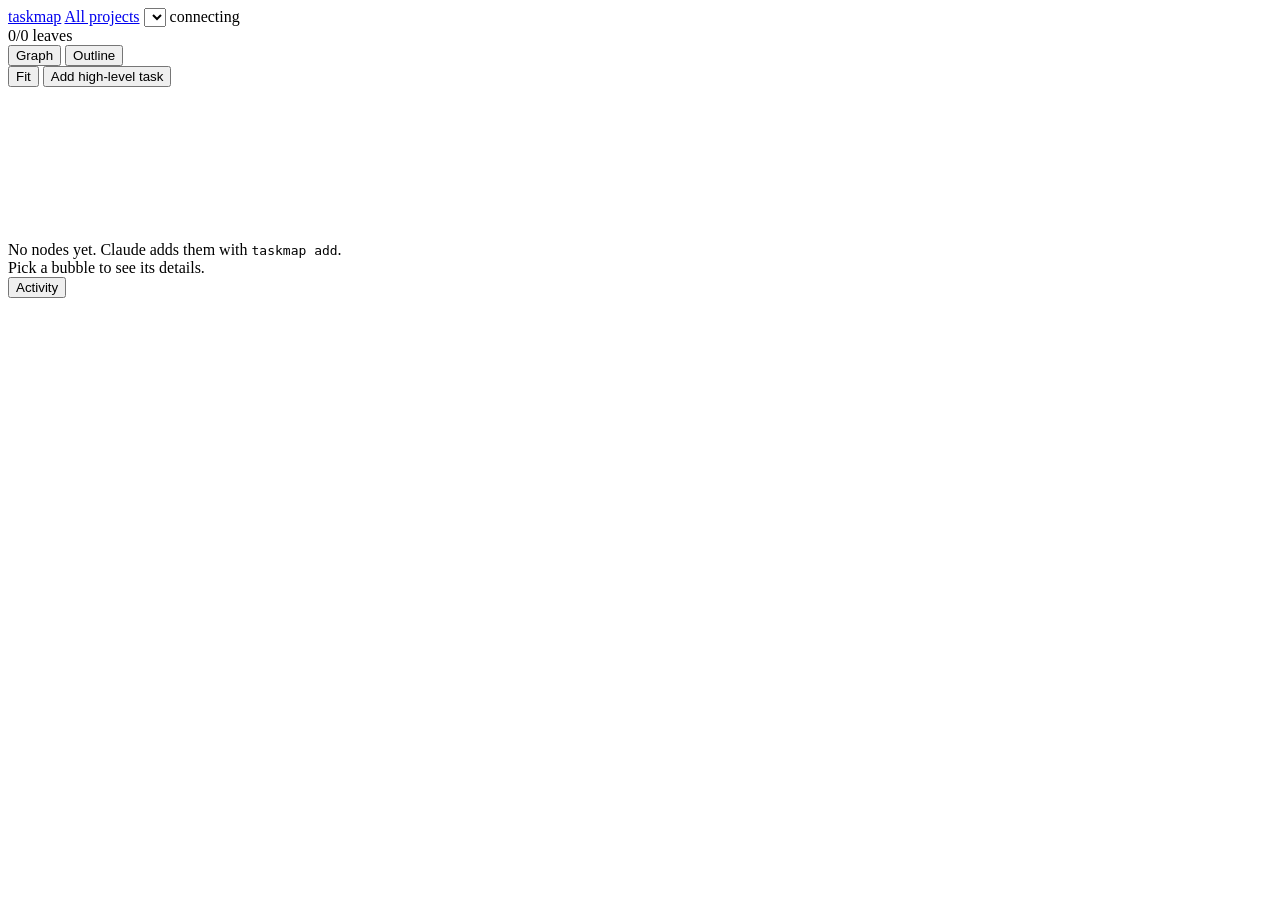
==== ui/project.html @ daf55270 "dashboard: always-open tab, session heartbeats, overview page The dashboard is only useful if it is " ====
<!doctype html>
<html lang="en">
<head>
<meta charset="utf-8">
<meta name="viewport" content="width=device-width, initial-scale=1">
<title>taskmap</title>
<link rel="stylesheet" href="/style.css">
</head>
<body>
<header id="header">
  <div class="hrow">
    <a class="brand" href="/" title="All projects">taskmap</a>
    <a class="allproj" href="/" title="All projects">All projects</a>
    <select id="project-select" aria-label="Project"></select>
    <span id="project-name" class="pname"></span>
    <span id="project-goal" class="pgoal"></span>
    <span class="spacer"></span>
    <span id="live" class="live connecting" title="Server-sent events feed"><i class="dot"></i><span id="live-text">connecting</span></span>
    <span id="updated" class="mono muted" title="map.updated"></span>
  </div>
  <div class="hrow">
    <div class="progress" title="done leaves / total leaves (skipped excluded)"><div id="progress-bar"></div></div>
    <span class="plabel"><span id="progress-label" class="mono">0/0</span> leaves</span>
    <span id="counts" class="counts"></span>
    <a id="now" class="now" href="#" hidden title="What Claude is working on. Click to open it."></a>
    <span class="spacer"></span>
    <div class="seg" role="group" aria-label="View">
      <button type="button" data-view="graph" aria-pressed="true">Graph</button>
      <button type="button" data-view="outline" aria-pressed="false">Outline</button>
    </div>
    <button type="button" id="fit-btn" title="Fit the map to the window (f)">Fit</button>
    <button type="button" id="add-top-btn" class="primary" aria-expanded="false">Add high-level task</button>
  </div>
  <form id="add-form" class="add-form" hidden>
    <input id="add-title" placeholder="Title" maxlength="200" autocomplete="off" required>
    <input id="add-what" placeholder="What (optional)" autocomplete="off">
    <input id="add-why" placeholder="Why (optional)" autocomplete="off">
    <button type="submit" class="primary">Add</button>
    <button type="button" id="add-cancel">Cancel</button>
    <span id="add-error" class="error" role="alert"></span>
  </form>
</header>

<div id="waiting" class="waiting" hidden>
  <span class="w-label">Waiting on you</span>
  <ul id="waiting-list"></ul>
</div>

<div id="body">
  <main id="main" class="view-graph">
    <div id="notice" class="notice" hidden></div>
    <svg id="graph" role="img" aria-label="Task map graph">
      <defs>
        <marker id="arrow" viewBox="0 0 8 8" refX="7" refY="4" markerWidth="7" markerHeight="7" orient="auto-start-reverse">
          <path d="M0,0.5 L7,4 L0,7.5 Z"></path>
        </marker>
      </defs>
      <g id="viewport">
        <g id="edges"></g>
        <g id="xlinks"></g>
        <g id="nodes"></g>
      </g>
    </svg>
    <div id="outline"></div>
    <div id="empty" class="empty">No nodes yet. Claude adds them with <code>taskmap add</code>.</div>
  </main>

  <aside id="side">
    <section id="panel">
      <div id="panel-content" class="panel-content">
        <div class="placeholder">Pick a bubble to see its details.</div>
      </div>
      <div id="panel-actions" class="panel-actions" hidden>
        <label class="k" for="fb-text">Message Claude about this task</label>
        <div class="composer">
          <textarea id="fb-text" rows="1" placeholder="Tell Claude something about this task…"></textarea>
          <div class="c-row">
            <span class="muted hint">Ctrl+Enter sends · read on the next <span class="mono">taskmap inbox</span></span>
            <button type="button" id="fb-send" class="primary" disabled>Send</button>
          </div>
        </div>
        <div class="btnrow actions">
          <button type="button" data-act="subtask">Add subtask</button>
          <button type="button" data-act="reopen">Reopen</button>
          <button type="button" data-act="block">Mark blocked</button>
          <button type="button" data-act="skip">Not needed</button>
          <button type="button" data-act="done">Mark done</button>
        </div>
        <form id="inline-form" class="inline-form" hidden>
          <label id="inline-label" class="k" for="inline-input"></label>
          <div class="btnrow">
            <input id="inline-input" autocomplete="off" maxlength="1000">
            <button type="submit" class="primary" id="inline-ok">OK</button>
            <button type="button" id="inline-cancel">Cancel</button>
          </div>
        </form>
        <div id="panel-error" class="error" role="alert" hidden></div>
      </div>
    </section>
    <section id="activity">
      <button type="button" class="sec-head" id="activity-toggle" aria-expanded="true">
        <span>Activity</span>
        <span id="activity-count" class="muted mono"></span>
      </button>
      <div id="activity-list"></div>
    </section>
  </aside>
</div>

<script src="/vendor/d3.v7.min.js"></script>
<script src="/app.js"></script>
</body>
</html>
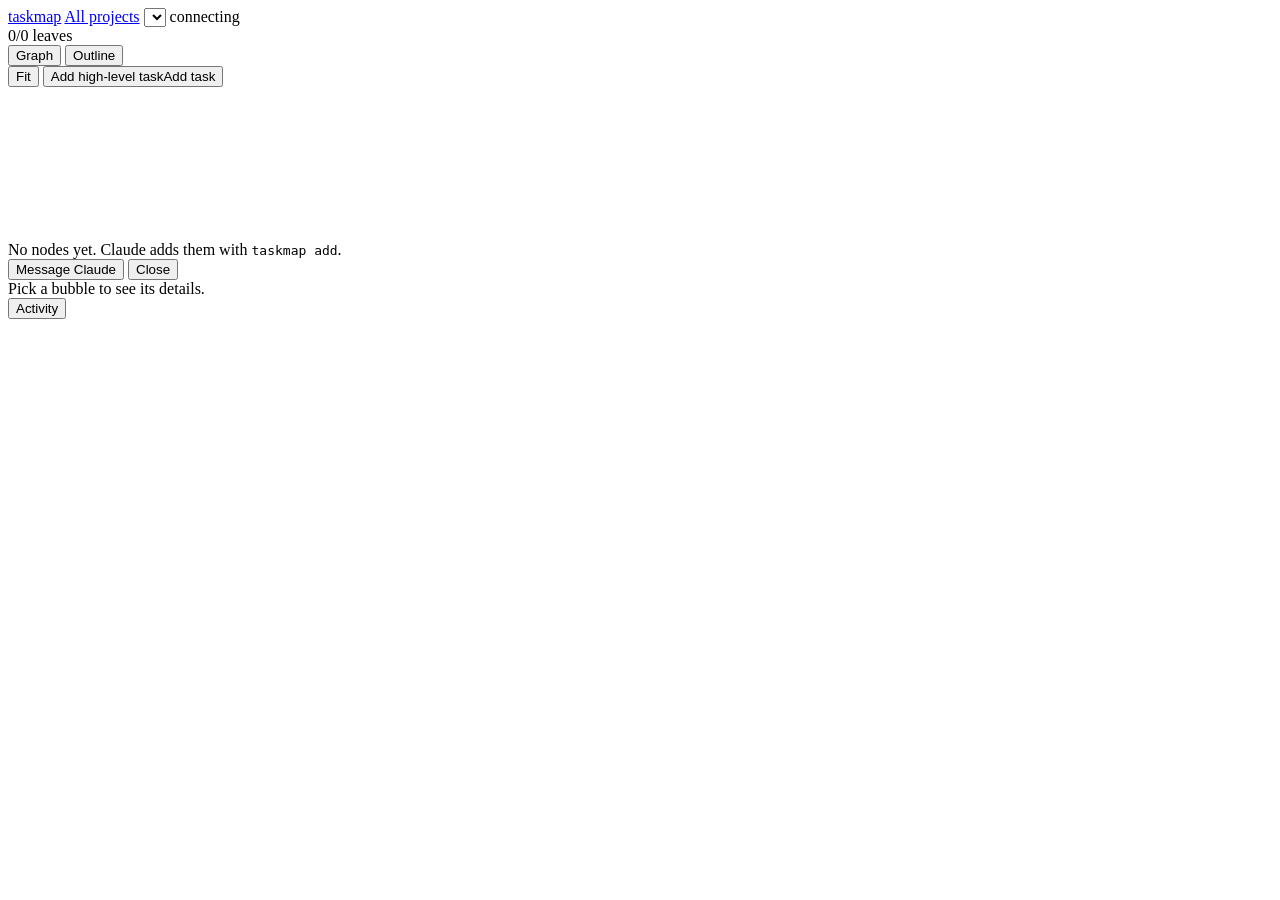
==== commit e912f42f: "share: phone link behind a token, QR in the terminal, sheet layout `taskmap share` opens a Cloudflar" ====
--- a/ui/project.html
+++ b/ui/project.html
@@ -29,7 +29,7 @@
       <button type="button" data-view="outline" aria-pressed="false">Outline</button>
     </div>
     <button type="button" id="fit-btn" title="Fit the map to the window (f)">Fit</button>
-    <button type="button" id="add-top-btn" class="primary" aria-expanded="false">Add high-level task</button>
+    <button type="button" id="add-top-btn" class="primary" aria-expanded="false"><span class="wide-only">Add high-level task</span><span class="narrow-only">Add task</span></button>
   </div>
   <form id="add-form" class="add-form" hidden>
     <input id="add-title" placeholder="Title" maxlength="200" autocomplete="off" required>
@@ -47,6 +47,7 @@
 </div>
 
 <div id="body">
+  <div id="sheet-backdrop" class="sheet-backdrop"></div>
   <main id="main" class="view-graph">
     <div id="notice" class="notice" hidden></div>
     <svg id="graph" role="img" aria-label="Task map graph">
@@ -66,6 +67,11 @@
   </main>
 
   <aside id="side">
+    <div class="sheet-bar">
+      <span class="sheet-grip" aria-hidden="true"></span>
+      <button type="button" id="sheet-reply" class="primary">Message Claude</button>
+      <button type="button" id="sheet-close" aria-label="Close the task panel">Close</button>
+    </div>
     <section id="panel">
       <div id="panel-content" class="panel-content">
         <div class="placeholder">Pick a bubble to see its details.</div>
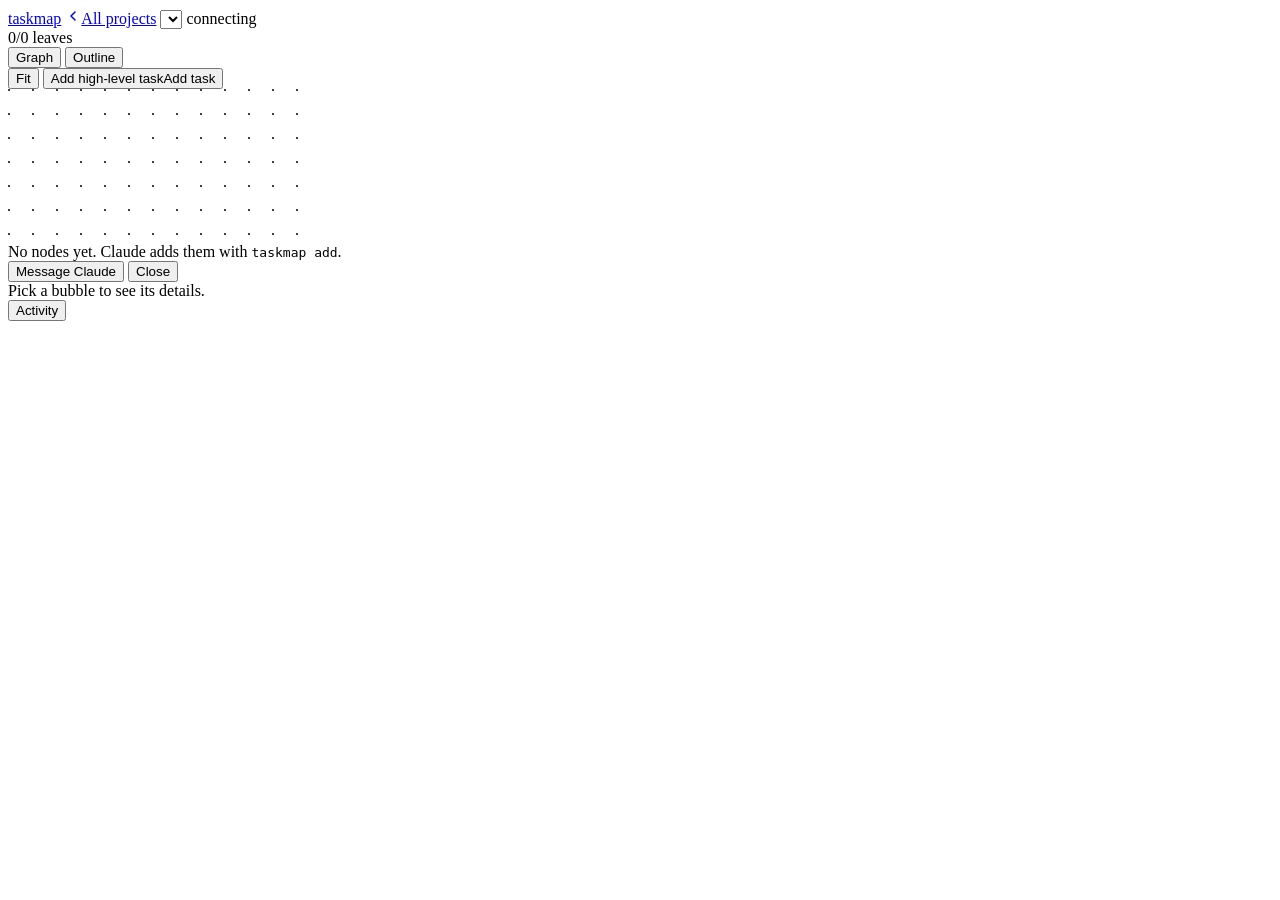
==== commit 3e204460: "ui: modern pass — layered chrome, shaped status, a rail that answers Scored before and after with th" ====
--- a/ui/project.html
+++ b/ui/project.html
@@ -10,9 +10,8 @@
 <header id="header">
   <div class="hrow">
     <a class="brand" href="/" title="All projects">taskmap</a>
-    <a class="allproj" href="/" title="All projects">All projects</a>
+    <a class="allproj" href="/" title="All projects"><svg class="ic" viewBox="0 0 16 16" width="16" height="16" aria-hidden="true" fill="none" stroke="currentColor" stroke-width="1.5" stroke-linecap="round" stroke-linejoin="round"><path d="M10 4L6 8l4 4"/></svg>All projects</a>
     <select id="project-select" aria-label="Project"></select>
-    <span id="project-name" class="pname"></span>
     <span id="project-goal" class="pgoal"></span>
     <span class="spacer"></span>
     <span id="live" class="live connecting" title="Server-sent events feed"><i class="dot"></i><span id="live-text">connecting</span></span>
@@ -55,7 +54,11 @@
         <marker id="arrow" viewBox="0 0 8 8" refX="7" refY="4" markerWidth="7" markerHeight="7" orient="auto-start-reverse">
           <path d="M0,0.5 L7,4 L0,7.5 Z"></path>
         </marker>
+        <pattern id="dots" width="24" height="24" patternUnits="userSpaceOnUse">
+          <circle cx="1" cy="1" r="1"></circle>
+        </pattern>
       </defs>
+      <rect id="grid" x="0" y="0" width="100%" height="100%" fill="url(#dots)"></rect>
       <g id="viewport">
         <g id="edges"></g>
         <g id="xlinks"></g>
@@ -100,6 +103,10 @@
             <button type="button" id="inline-cancel">Cancel</button>
           </div>
         </form>
+        <div id="undo" class="toast" role="status" hidden>
+          <span id="undo-msg" class="msg"></span>
+          <button type="button" id="undo-btn">Undo</button>
+        </div>
         <div id="panel-error" class="error" role="alert" hidden></div>
       </div>
     </section>
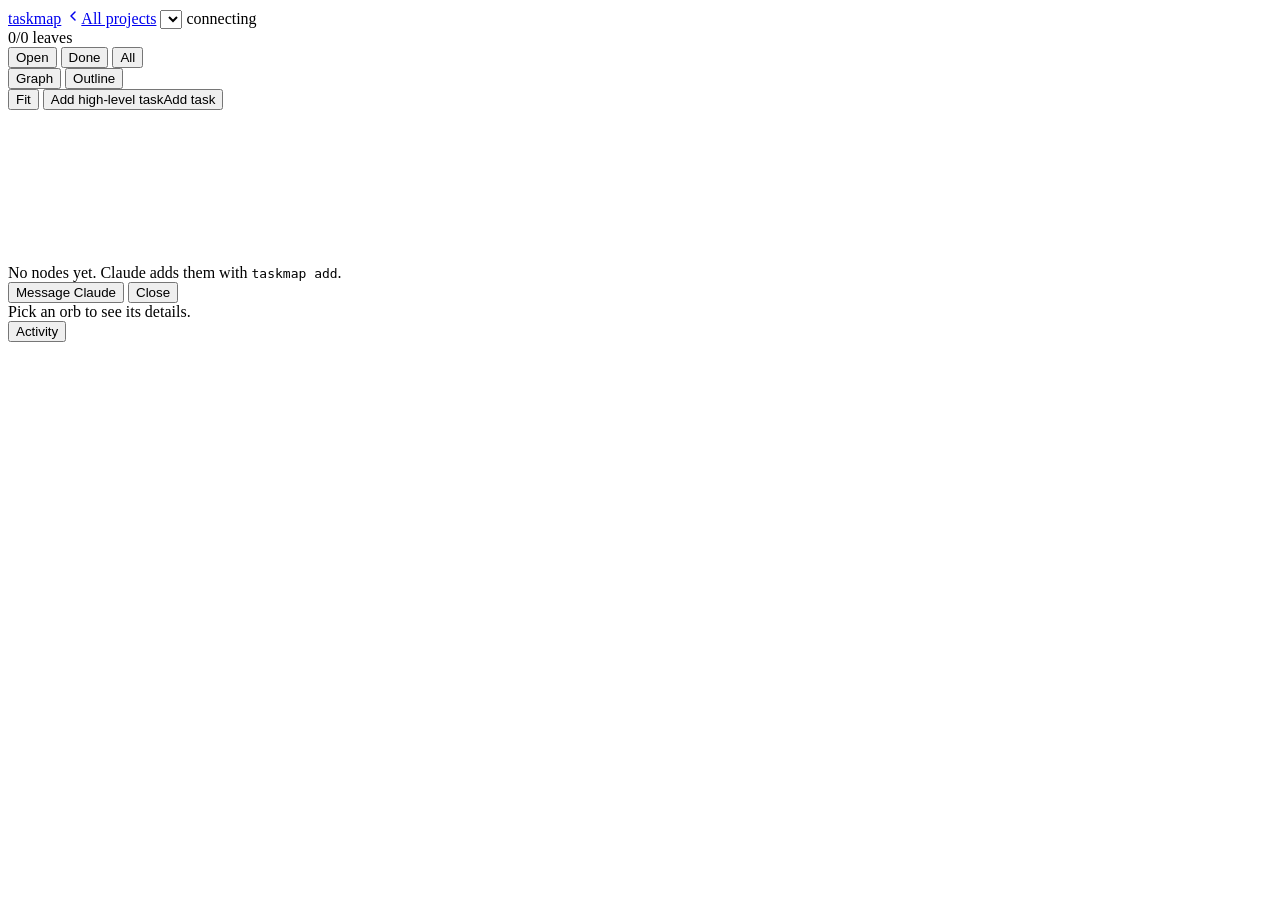
==== commit ea4e6a1e: "ui: the map is a 3D constellation of orbs, with Open, Done and All scopes Replace the SVG card tree " ====
--- a/ui/project.html
+++ b/ui/project.html
@@ -23,6 +23,11 @@
     <span id="counts" class="counts"></span>
     <a id="now" class="now" href="#" hidden title="What Claude is working on. Click to open it."></a>
     <span class="spacer"></span>
+    <div class="seg scope" role="group" aria-label="Scope">
+      <button type="button" data-scope="open" aria-pressed="true" title="Only what is not finished yet">Open<span class="n mono" id="n-open"></span></button>
+      <button type="button" data-scope="done" aria-pressed="false" title="Everything finished or dropped, newest first">Done<span class="n mono" id="n-done"></span></button>
+      <button type="button" data-scope="all" aria-pressed="false" title="The whole map">All</button>
+    </div>
     <div class="seg" role="group" aria-label="View">
       <button type="button" data-view="graph" aria-pressed="true">Graph</button>
       <button type="button" data-view="outline" aria-pressed="false">Outline</button>
@@ -49,23 +54,13 @@
   <div id="sheet-backdrop" class="sheet-backdrop"></div>
   <main id="main" class="view-graph">
     <div id="notice" class="notice" hidden></div>
-    <svg id="graph" role="img" aria-label="Task map graph">
-      <defs>
-        <marker id="arrow" viewBox="0 0 8 8" refX="7" refY="4" markerWidth="7" markerHeight="7" orient="auto-start-reverse">
-          <path d="M0,0.5 L7,4 L0,7.5 Z"></path>
-        </marker>
-        <pattern id="dots" width="24" height="24" patternUnits="userSpaceOnUse">
-          <circle cx="1" cy="1" r="1"></circle>
-        </pattern>
-      </defs>
-      <rect id="grid" x="0" y="0" width="100%" height="100%" fill="url(#dots)"></rect>
-      <g id="viewport">
-        <g id="edges"></g>
-        <g id="xlinks"></g>
-        <g id="nodes"></g>
-      </g>
-    </svg>
+    <div id="graph" role="img" aria-label="Task map, a constellation of orbs">
+      <canvas id="scene"></canvas>
+      <div id="labels"></div>
+    </div>
     <div id="outline"></div>
+    <div id="donelist" class="donelist"></div>
+    <div id="allopen" class="allopen" hidden>Nothing open. Everything on this map is finished; the <button type="button" class="linkish" data-scope="done">Done</button> tab has it.</div>
     <div id="empty" class="empty">No nodes yet. Claude adds them with <code>taskmap add</code>.</div>
   </main>
 
@@ -77,7 +72,7 @@
     </div>
     <section id="panel">
       <div id="panel-content" class="panel-content">
-        <div class="placeholder">Pick a bubble to see its details.</div>
+        <div class="placeholder">Pick an orb to see its details.</div>
       </div>
       <div id="panel-actions" class="panel-actions" hidden>
         <label class="k" for="fb-text">Message Claude about this task</label>
@@ -121,6 +116,7 @@
 </div>
 
 <script src="/vendor/d3.v7.min.js"></script>
+<script src="/constellation.js"></script>
 <script src="/app.js"></script>
 </body>
 </html>
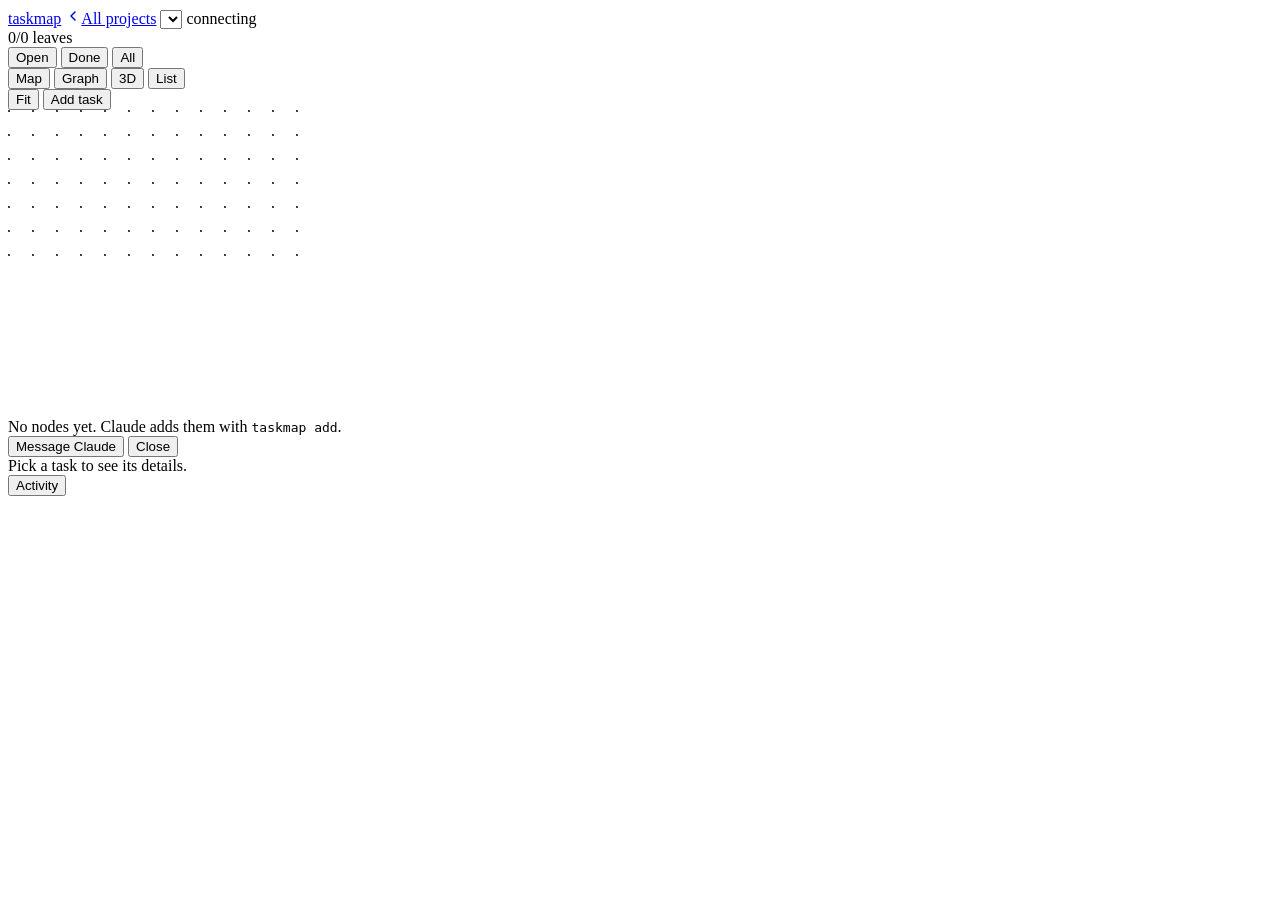
==== commit df4fe936: "ui: Map, Graph, 3D and List views; a click opens a branch; a floor under the 3D map; fewer titles Ma" ====
--- a/ui/project.html
+++ b/ui/project.html
@@ -29,11 +29,13 @@
       <button type="button" data-scope="all" aria-pressed="false" title="The whole map">All</button>
     </div>
     <div class="seg" role="group" aria-label="View">
-      <button type="button" data-view="graph" aria-pressed="true">Graph</button>
-      <button type="button" data-view="outline" aria-pressed="false">Outline</button>
+      <button type="button" data-view="map" aria-pressed="true" title="The tree as cards, flat and easy to read">Map</button>
+      <button type="button" data-view="graph" aria-pressed="false" title="The tree as orbs on a flat radial graph">Graph</button>
+      <button type="button" data-view="orbs" aria-pressed="false" title="The tree as orbs in 3D; drag to turn it">3D</button>
+      <button type="button" data-view="outline" aria-pressed="false" title="The tree as an indented list">List</button>
     </div>
     <button type="button" id="fit-btn" title="Fit the map to the window (f)">Fit</button>
-    <button type="button" id="add-top-btn" class="primary" aria-expanded="false"><span class="wide-only">Add high-level task</span><span class="narrow-only">Add task</span></button>
+    <button type="button" id="add-top-btn" class="primary" aria-expanded="false" title="Add a high-level task to the map">Add task</button>
   </div>
   <form id="add-form" class="add-form" hidden>
     <input id="add-title" placeholder="Title" maxlength="200" autocomplete="off" required>
@@ -52,9 +54,25 @@
 
 <div id="body">
   <div id="sheet-backdrop" class="sheet-backdrop"></div>
-  <main id="main" class="view-graph">
+  <main id="main" class="view-map">
     <div id="notice" class="notice" hidden></div>
-    <div id="graph" role="img" aria-label="Task map, a constellation of orbs">
+    <svg id="cardmap" role="img" aria-label="Task map as a tree of cards">
+      <defs>
+        <marker id="arrow" viewBox="0 0 8 8" refX="7" refY="4" markerWidth="7" markerHeight="7" orient="auto-start-reverse">
+          <path d="M0,0.5 L7,4 L0,7.5 Z"></path>
+        </marker>
+        <pattern id="dots" width="24" height="24" patternUnits="userSpaceOnUse">
+          <circle cx="1" cy="1" r="1"></circle>
+        </pattern>
+      </defs>
+      <rect id="grid" x="0" y="0" width="100%" height="100%" fill="url(#dots)"></rect>
+      <g id="viewport">
+        <g id="edges"></g>
+        <g id="xlinks"></g>
+        <g id="nodes"></g>
+      </g>
+    </svg>
+    <div id="graph" role="img" aria-label="Task map as orbs">
       <canvas id="scene"></canvas>
       <div id="labels"></div>
     </div>
@@ -72,7 +90,7 @@
     </div>
     <section id="panel">
       <div id="panel-content" class="panel-content">
-        <div class="placeholder">Pick an orb to see its details.</div>
+        <div class="placeholder">Pick a task to see its details.</div>
       </div>
       <div id="panel-actions" class="panel-actions" hidden>
         <label class="k" for="fb-text">Message Claude about this task</label>
